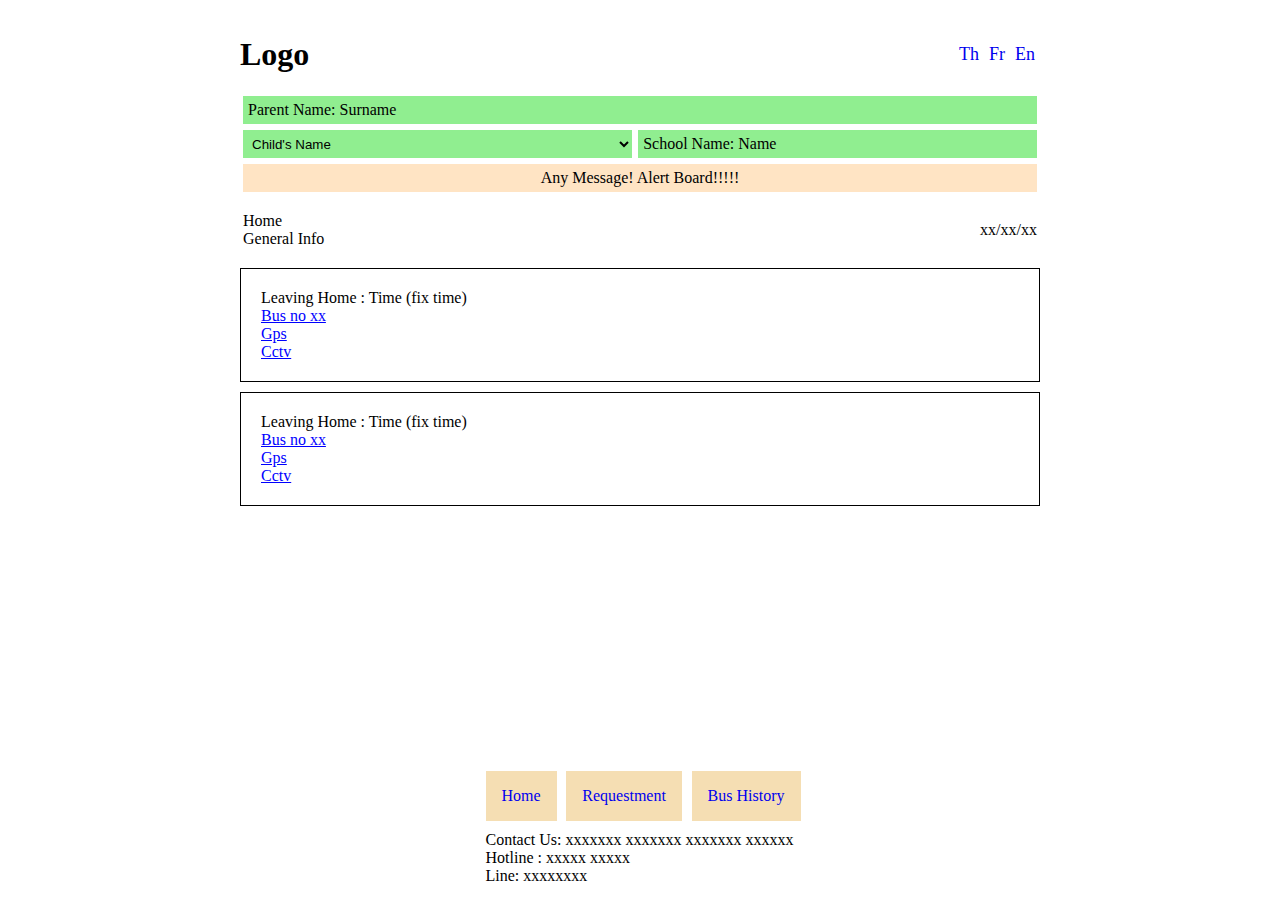
==== index.html @ b0ca0ac1 "First Version" ====
<!DOCTYPE html>
<html lang="en">

<head>
    <meta charset="UTF-8" />
    <meta name="viewport" content="width=device-width, initial-scale=1.0">
    <meta http-equiv="X-UA-Compatible" content="ie=edge">
    <title>HTML 5 Boilerplate</title>
    <link rel="stylesheet" href="style.css">
</head>

<body>
    <div class="body-container">
        <div class="navbar">
            <h1>Logo</h1>
            <div class="language-container">
                <a href="/">Th</a>
                <a href="/">Fr</a>
                <a href="/">En</a>
            </div>
        </div>
        <div class="details">
            <div class="parent-name">
                <p>Parent Name: Surname</p>
            </div>
            <div class="children-school-names">
                <select name="child-name" id="child-name">
                    <option value="volvo" selected="selected" disabled>Child's Name</option>
                    <option value="saab">Child1</option>
                    <option value="opel">Child2</option>
                    <option value="audi">Child3</option>
                </select>
                <p>School Name: Name</p>
            </div>
            <div class="alert-board">
                <p>Any Message! Alert Board!!!!!</p>
            </div>
        </div>
        <div class="general-details">
            <div>
                <p>Home</p>
                <p>General Info</p>
            </div>
            <p>xx/xx/xx</p>
        </div>

        <div class="bus-info">
            <p>Leaving Home : Time (fix time)</p>
            <a class="clickable-text" href="/BusDetailPage/BusDetailPage.html">Bus no xx</a>
            <p class="clickable-text">Gps</p>
            <p class="clickable-text">Cctv</p>
        </div>
        <div class="bus-info">
            <p>Leaving Home : Time (fix time)</p>
            <a class="clickable-text" href="/BusDetailPage/BusDetailPage.html">Bus no xx</a>
            <p class="clickable-text">Gps</p>
            <p class="clickable-text">Cctv</p>
        </div>

    </div>
    <div class="footer">
        <div class="tabs">
            <a href="/index.html">Home</a>
            <a href="/RequestmentPage/RequestmentPage.html">Requestment</a>
            <a href="/HistoryPage/HistoryPage.html">Bus History</a>
        </div>
        <div class="contact-info">
            <p>Contact Us: xxxxxxx xxxxxxx xxxxxxx xxxxxx</p>
            <p>Hotline : xxxxx xxxxx</p>
            <p>Line: xxxxxxxx</p>
        </div>
    </div>
</body>

</html>
---- style.css ----
* {
    margin: 0;
    padding: 0; 
} 

html{
    margin: 0;
    padding: 0;
}

body{
    min-height: 97.5vh; 
    position: relative;
    display: flex;
    flex-direction: column;
    justify-content: space-between;
    padding: 1rem;
}

.body-container{
    max-width: 800px;
    width: 100%;
    margin: 0 auto;
    position: relative;
}

.navbar-wrapper{
    background-color: gray;
}

.navbar{
    display: flex;
    justify-content: space-between;
    align-items: center;
    margin: "0 auto";
    padding: 20px 0;
    max-width: 1000px;
    margin: auto;
}

.language-container{
    display: flex;
}

.language-container a{
    display: block;
    font-size: large;
    margin: 0 5px;
    text-decoration: none;
}

.language-container a:hover{
    color: green;
    transition: ease-out;
    transition-duration: 1s;
}

.parent-name{
    background-color: lightgreen;
    margin: 3px;
    padding: 5px;
}

.children-school-names{
    display: flex;
    justify-content: space-between;
}

.children-school-names *{
    background-color: lightgreen;
    width: 50%;
    margin: 3px;
    padding: 5px;
    border: 0;
}

.alert-board{
    background-color: bisque;
    margin: 3px;
    padding: 5px;
    text-align: center;
}

.general-details{
    margin: 20px 3px;
    display: flex;
    justify-content: space-between;
    align-items: center;
}

.bus-info{
    padding: 20px;
    border: solid 1px;
    margin: 10px 0
}

.clickable-text{
    color: blue;
    text-decoration: underline;
}

.footer{
    width: 100%;
    height: 120px;
    margin: 3px;
}

.tabs{
    display: flex;
    max-width: 315px;
    margin: auto;
    justify-content: space-between;
}

.tabs a{
    padding: 1rem;
    background-color: wheat;
    text-decoration: none;
    text-align: center;
}

.contact-info{
    max-width: 315px;
    margin: 10px auto;
}
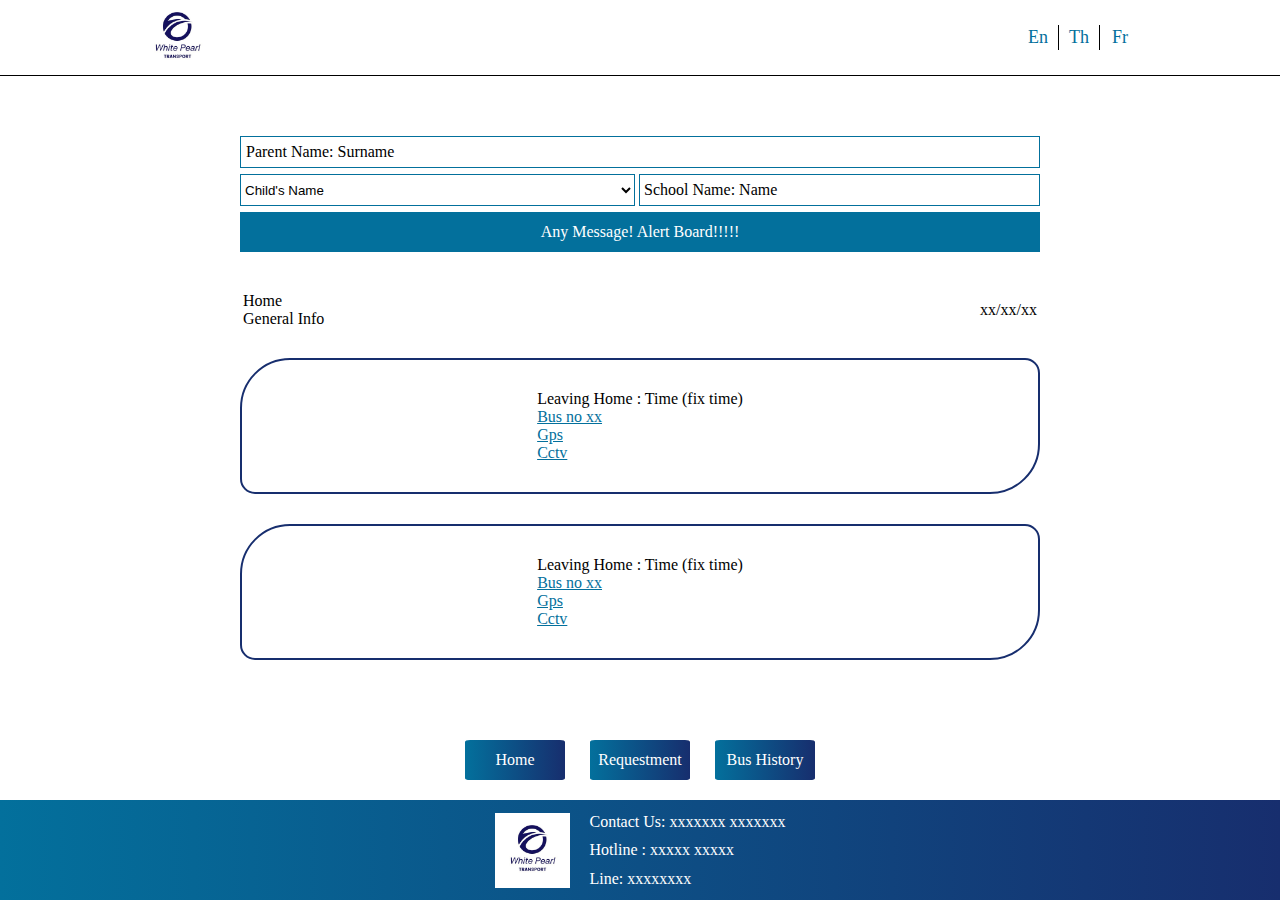
==== commit e1353dfa: "Updated UI" ====
--- a/index.html
+++ b/index.html
@@ -10,54 +10,62 @@
 </head>
 
 <body>
-    <div class="body-container">
-        <div class="navbar">
-            <h1>Logo</h1>
-            <div class="language-container">
-                <a href="/">Th</a>
-                <a href="/">Fr</a>
-                <a href="/">En</a>
+        <nav>
+            <div class="navbar">
+                    <img class="logo" src="/assets/logo.png"/>
+                    <div class="language-container">
+                        <div><a href="/">En</a></div>
+                        <div><a href="/">Th</a></div>
+                        <div><a href="/">Fr</a></div>
+                    </div>
             </div>
-        </div>
-        <div class="details">
-            <div class="parent-name">
-                <p>Parent Name: Surname</p>
+        </nav>
+        <div class="body-container">
+            <div class="details">
+                <div class="parent-name">
+                    <p>Parent Name: Surname</p>
+                </div>
+                <div class="children-school-names">
+                    <select name="child-name" id="child-name">
+                        <option value="volvo" selected="selected" disabled>Child's Name</option>
+                        <option value="saab">Child1</option>
+                        <option value="opel">Child2</option>
+                        <option value="audi">Child3</option>
+                    </select>
+                    <p> School Name: Name</p>
+                </div>
+                <div class="alert-board">
+                    <p>Any Message! Alert Board!!!!!</p>
+                </div>
             </div>
-            <div class="children-school-names">
-                <select name="child-name" id="child-name">
-                    <option value="volvo" selected="selected" disabled>Child's Name</option>
-                    <option value="saab">Child1</option>
-                    <option value="opel">Child2</option>
-                    <option value="audi">Child3</option>
-                </select>
-                <p>School Name: Name</p>
+            <div class="general-details">
+                <div>
+                    <p>Home</p>
+                    <p>General Info</p>
+                </div>
+                <p>xx/xx/xx</p>
             </div>
-            <div class="alert-board">
-                <p>Any Message! Alert Board!!!!!</p>
+    
+            <div class="bus-info">
+                <div>
+                    <p>Leaving Home : Time (fix time)</p>
+                    <a class="clickable-text" href="/BusDetailPage/BusDetailPage.html">Bus no xx</a>
+                    <p class="clickable-text">Gps</p>
+                    <p class="clickable-text">Cctv</p>
+                </div>
             </div>
-        </div>
-        <div class="general-details">
-            <div>
-                <p>Home</p>
-                <p>General Info</p>
+            <div class="bus-info">
+                <div>
+                    <p>Leaving Home : Time (fix time)</p>
+                    <a class="clickable-text" href="/BusDetailPage/BusDetailPage.html">Bus no xx</a>
+                    <p class="clickable-text">Gps</p>
+                    <p class="clickable-text">Cctv</p>
+                </div>
             </div>
-            <p>xx/xx/xx</p>
+            
+
         </div>
 
-        <div class="bus-info">
-            <p>Leaving Home : Time (fix time)</p>
-            <a class="clickable-text" href="/BusDetailPage/BusDetailPage.html">Bus no xx</a>
-            <p class="clickable-text">Gps</p>
-            <p class="clickable-text">Cctv</p>
-        </div>
-        <div class="bus-info">
-            <p>Leaving Home : Time (fix time)</p>
-            <a class="clickable-text" href="/BusDetailPage/BusDetailPage.html">Bus no xx</a>
-            <p class="clickable-text">Gps</p>
-            <p class="clickable-text">Cctv</p>
-        </div>
-
-    </div>
     <div class="footer">
         <div class="tabs">
             <a href="/index.html">Home</a>
@@ -65,9 +73,12 @@
             <a href="/HistoryPage/HistoryPage.html">Bus History</a>
         </div>
         <div class="contact-info">
-            <p>Contact Us: xxxxxxx xxxxxxx xxxxxxx xxxxxx</p>
-            <p>Hotline : xxxxx xxxxx</p>
-            <p>Line: xxxxxxxx</p>
+            <img class="logo" src="/assets/logo.png"/>
+            <div>
+                <p>Contact Us: xxxxxxx xxxxxxx</p>
+                <p>Hotline : xxxxx xxxxx</p>
+                <p>Line: xxxxxxxx</p>
+            </div>
         </div>
     </div>
 </body>
--- a/style.css
+++ b/style.css
@@ -1,52 +1,62 @@
 * {
     margin: 0;
     padding: 0; 
-} 
-
-html{
-    margin: 0;
-    padding: 0;
 }
 
 body{
-    min-height: 97.5vh; 
-    position: relative;
+    min-height: 100vh; 
     display: flex;
     flex-direction: column;
-    justify-content: space-between;
-    padding: 1rem;
-}
-
-.body-container{
-    max-width: 800px;
+}
+
+nav{
     width: 100%;
+    height: 75px;
+    background-color: "#FCFEFF";
+    border-bottom: solid 1px;
+}
+
+.navbar{
+    display: flex;
+    max-width: 1000px;
+    justify-content: space-between;
+    align-items: center;
     margin: 0 auto;
-    position: relative;
-}
-
-.navbar-wrapper{
-    background-color: gray;
-}
-
-.navbar{
-    display: flex;
-    justify-content: space-between;
-    align-items: center;
-    margin: "0 auto";
-    padding: 20px 0;
-    max-width: 1000px;
-    margin: auto;
-}
+    height: 100%;
+    padding: 0 20px;
+}
+
+.logo{
+    width: 75px;
+    height: 75px;
+}
+
+
 
 .language-container{
     display: flex;
-}
-
-.language-container a{
+    justify-content: flex-end;
+}
+
+.language-container div{
+    height: 25px;
+    width: 40px ;
+    margin: auto 0;
+    display: flex;
+    justify-content: center;
+    align-items: center;
+    border-right: solid 1px black;
+}
+
+.language-container div:last-child{
+    border-right: none;
+}
+
+.language-container div a{
     display: block;
     font-size: large;
-    margin: 0 5px;
     text-decoration: none;
+    color: #03709C;
 }
 
 .language-container a:hover{
@@ -55,10 +65,29 @@
     transition-duration: 1s;
 }
 
+.body-container{
+    max-width: 800px;
+    width: 90%;
+    margin: 20px auto;
+    flex: 1
+}
+
+
+.details{
+    margin: 40px 0
+}
+
+
 .parent-name{
-    background-color: lightgreen;
-    margin: 3px;
-    padding: 5px;
+    height: 30px;
+    display: flex;
+    align-items: center;
+    border: solid 1px #03709C;
+    background-color: white;
+}
+
+.parent-name p{
+    margin-left: 5px;
 }
 
 .children-school-names{
@@ -67,18 +96,33 @@
 }
 
 .children-school-names *{
-    background-color: lightgreen;
+    border: solid 1px #03709C;
+    background-color: white;
+    margin: 6px 0;
     width: 50%;
-    margin: 3px;
-    padding: 5px;
-    border: 0;
+    display: flex;
+    align-items: center;
+
+}
+
+.children-school-names *:first-child{
+    margin-right: 4px;
+    height: 32px;
+}
+
+.children-school-names *:last-child{
+    padding-left: 4px;
+    height: 30px;
 }
 
 .alert-board{
-    background-color: bisque;
-    margin: 3px;
-    padding: 5px;
-    text-align: center;
+    background-color: #03709C;
+    color: white;
+    font-weight: 100;
+    height: 40px;
+    display: flex;
+    justify-content: center;
+    align-items: center;
 }
 
 .general-details{
@@ -89,37 +133,76 @@
 }
 
 .bus-info{
-    padding: 20px;
-    border: solid 1px;
-    margin: 10px 0
+    padding: 30px;
+    border: solid 2px #172E6E;
+    border-radius: 50px 15px;
+    margin: 30px 0;
+    display: flex;
+    justify-content: center;
 }
 
 .clickable-text{
-    color: blue;
+    color: #03709C;
     text-decoration: underline;
 }
 
 .footer{
     width: 100%;
-    height: 120px;
-    margin: 3px;
-}
+    height: 160px;
+}
+
 
 .tabs{
     display: flex;
-    max-width: 315px;
-    margin: auto;
-    justify-content: space-between;
-}
+    max-width: 350px;
+    margin: 0 auto 20px;
+    justify-content: space-between;
+}
+
+@media only screen and (min-height: 900px) {
+    .footer {
+        position: absolute;
+        bottom: 0;
+    }
+  }
+
 
 .tabs a{
-    padding: 1rem;
-    background-color: wheat;
+    height: 40px;
+    width: 100px;
+    background: linear-gradient(90deg,rgba(3,112,156,255) , rgba(23,46,110,255));
+    color: white;
     text-decoration: none;
     text-align: center;
+    display: flex;
+    align-items: center;
+    justify-content: center;
+    border-radius: 5%;
+    transition: transform 1s;
+}
+
+.tabs a:hover{
+    background: linear-gradient(180deg,rgba(3,112,156,255) , rgba(23,46,110,255));
+    transform: scale(1.1);
 }
 
 .contact-info{
+    background: linear-gradient(90deg,rgba(3,112,156,255) , rgba(23,46,110,255));
+    height: 100px;
+    display: flex;
+    align-items: center;
+    justify-content: center;
+    padding: 0 30px;
+}
+
+
+.contact-info div{
     max-width: 315px;
-    margin: 10px auto;
+    height: 75px;
+    color: white;
+    margin-left: 20px;
+    font-weight: 100;
+    display: flex;
+    flex-direction: column;
+    justify-content: space-between;
 }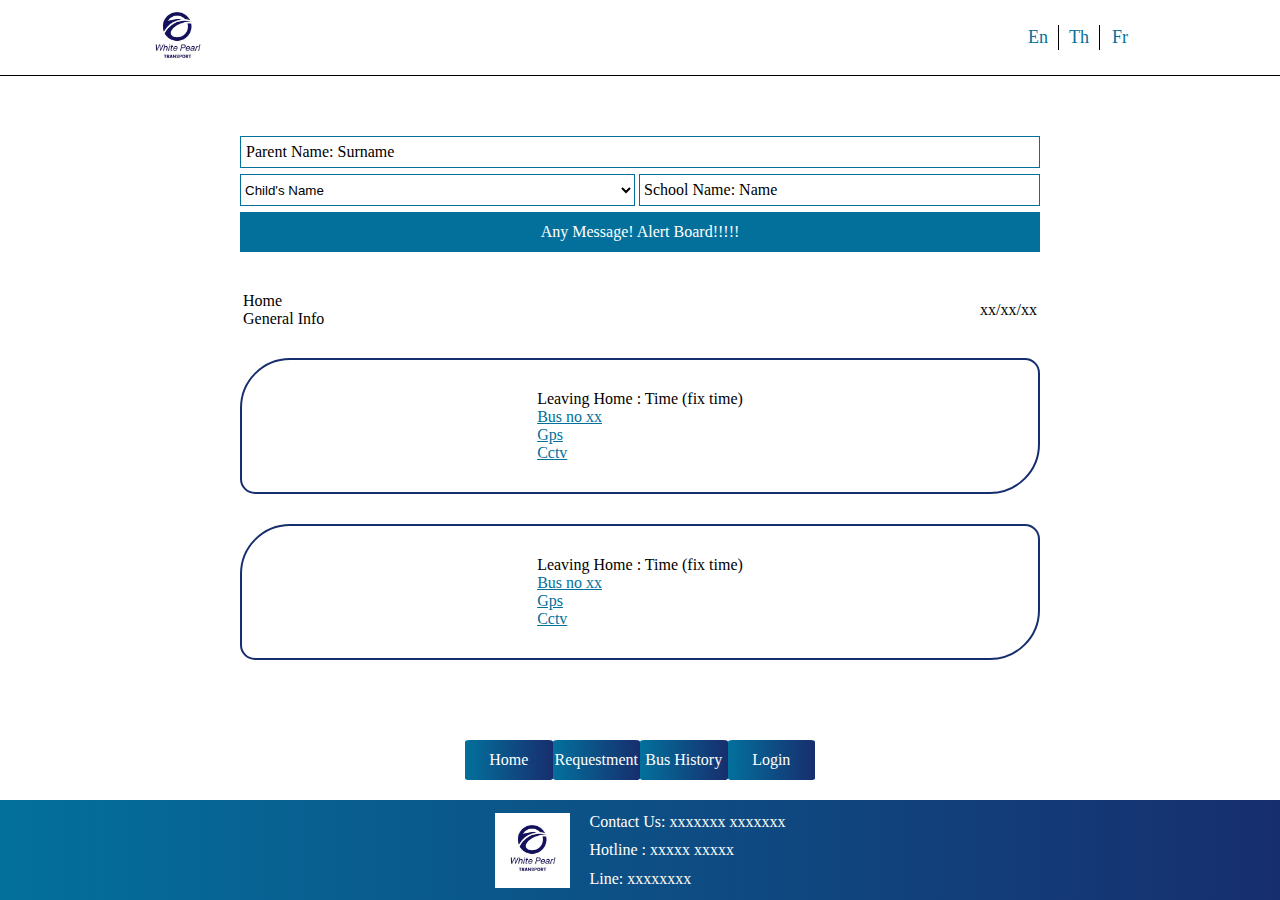
==== commit e8fd0e3d: "Changed absolute paths to relative paths" ====
--- a/index.html
+++ b/index.html
@@ -12,7 +12,7 @@
 <body>
         <nav>
             <div class="navbar">
-                    <img class="logo" src="/assets/logo.png"/>
+                    <img class="logo" src="../assets/logo.png"/>
                     <div class="language-container">
                         <div><a href="/">En</a></div>
                         <div><a href="/">Th</a></div>
@@ -68,12 +68,13 @@
 
     <div class="footer">
         <div class="tabs">
-            <a href="/index.html">Home</a>
-            <a href="/RequestmentPage/RequestmentPage.html">Requestment</a>
-            <a href="/HistoryPage/HistoryPage.html">Bus History</a>
+            <a href="./index.html">Home</a>
+            <a href="./RequestmentPage/RequestmentPage.html">Requestment</a>
+            <a href="./HistoryPage/HistoryPage.html">Bus History</a>
+            <a href="./LoginPage/LoginPage.html">Login</a>
         </div>
         <div class="contact-info">
-            <img class="logo" src="/assets/logo.png"/>
+            <img class="logo" src="../assets/logo.png"/>
             <div>
                 <p>Contact Us: xxxxxxx xxxxxxx</p>
                 <p>Hotline : xxxxx xxxxx</p>
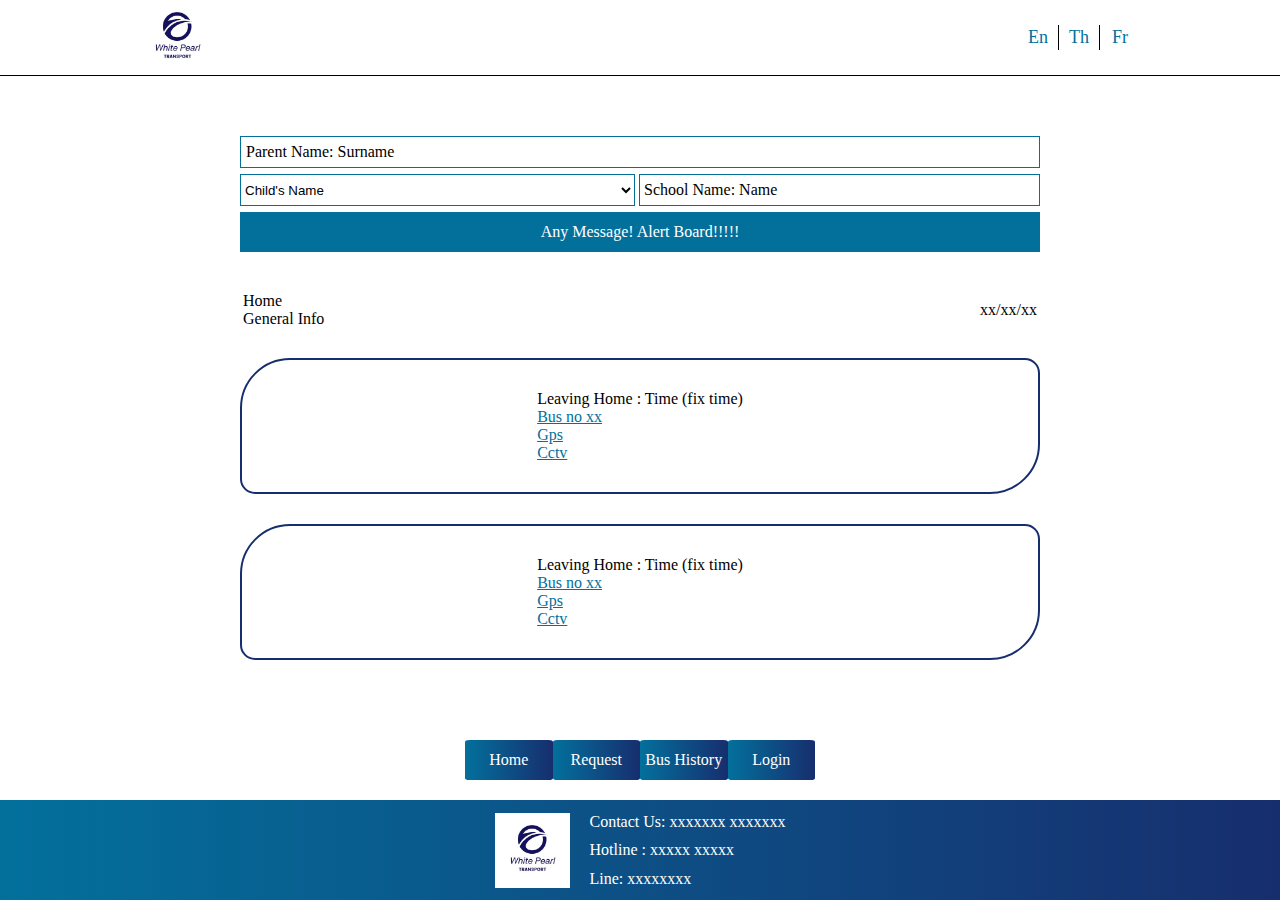
==== commit 55f8e7bc: "Fix date input width" ====
--- a/index.html
+++ b/index.html
@@ -12,7 +12,7 @@
 <body>
         <nav>
             <div class="navbar">
-                    <img class="logo" src="../assets/logo.png"/>
+                    <img class="logo" src="./assets/logo.png"/>
                     <div class="language-container">
                         <div><a href="/">En</a></div>
                         <div><a href="/">Th</a></div>
@@ -49,7 +49,7 @@
             <div class="bus-info">
                 <div>
                     <p>Leaving Home : Time (fix time)</p>
-                    <a class="clickable-text" href="/BusDetailPage/BusDetailPage.html">Bus no xx</a>
+                    <a class="clickable-text" href="./BusDetailPage/BusDetailPage.html">Bus no xx</a>
                     <p class="clickable-text">Gps</p>
                     <p class="clickable-text">Cctv</p>
                 </div>
@@ -69,12 +69,12 @@
     <div class="footer">
         <div class="tabs">
             <a href="./index.html">Home</a>
-            <a href="./RequestmentPage/RequestmentPage.html">Requestment</a>
+            <a href="./RequestmentPage/RequestmentPage.html">Request</a>
             <a href="./HistoryPage/HistoryPage.html">Bus History</a>
             <a href="./LoginPage/LoginPage.html">Login</a>
         </div>
         <div class="contact-info">
-            <img class="logo" src="../assets/logo.png"/>
+            <img class="logo" src="./assets/logo.png"/>
             <div>
                 <p>Contact Us: xxxxxxx xxxxxxx</p>
                 <p>Hotline : xxxxx xxxxx</p>
